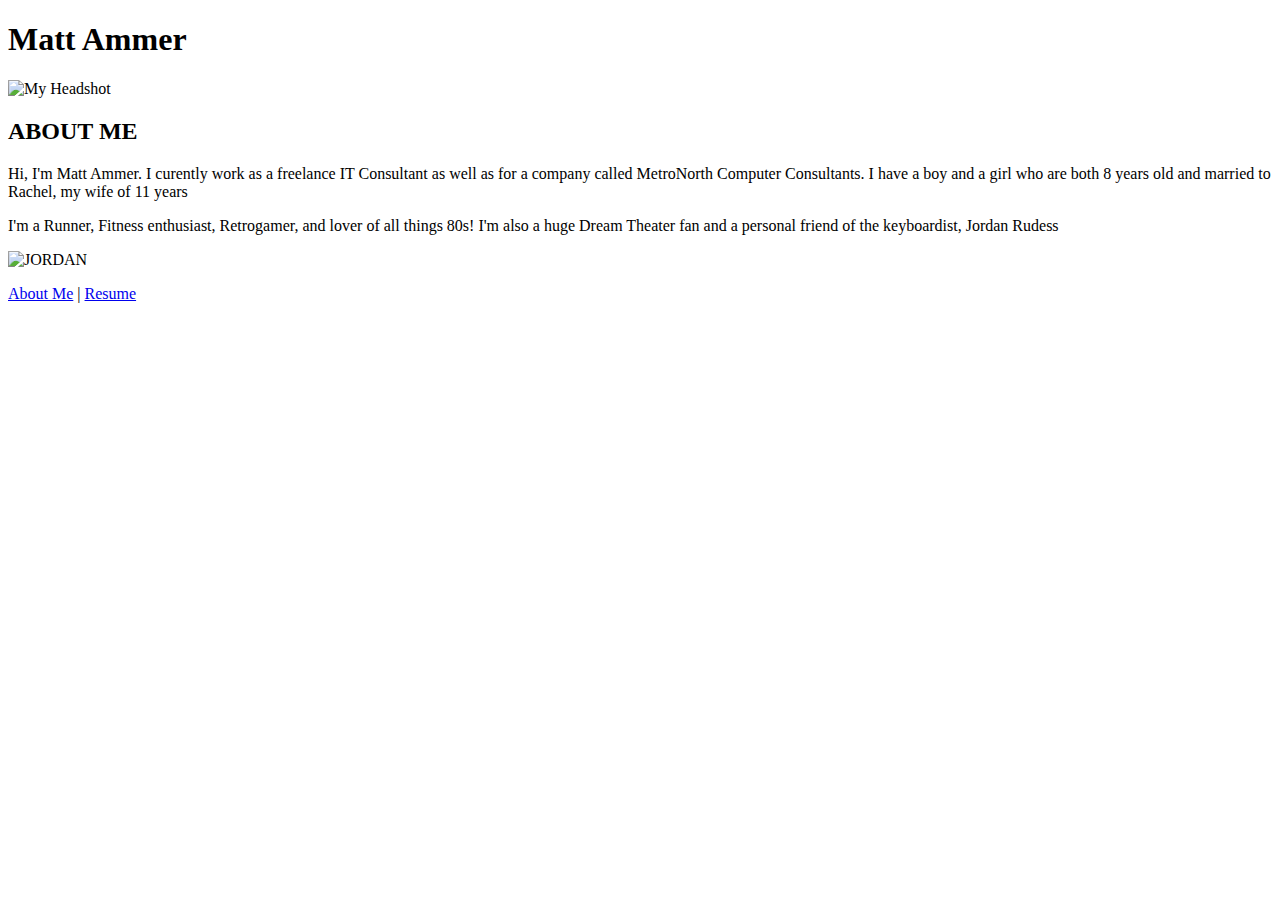
==== week1/personal-website/index.html @ 47cb7538 "Initial Upload" ====
<!DOCTYPE html>
<html>
	<head>
		<title>Matt Ammer</title>

		<link rel="stylesheet" type="text/css" href="file:///Users/User/Desktop/GA/Matt_AboutMe/Attachments_201579/style.css">
	</head>

	<body>
		<div id="matt">

			<h1>Matt Ammer</h1>

		</div>

		<img class="matt"src="file:///Users/User/Desktop/GA/Matt_AboutMe/Attachments_201579/about_matt.JPG" alt="My Headshot" title="ME">

		<h2>ABOUT ME</h2>

		<p>Hi, I'm Matt Ammer.  I curently work as a freelance IT Consultant as well as for a company called MetroNorth Computer Consultants.  I have a boy and a girl who are both 8 years old and married to Rachel, my wife of 11 years</p>

		<p>I'm a Runner, Fitness enthusiast, Retrogamer, and lover of all things 80s! I'm also a huge Dream Theater fan and a personal friend of the keyboardist, Jordan Rudess
			<div id="jordan">
				<img class="resize" src="file:///Users/User/Desktop/GA/Matt_AboutMe/Attachments_201579/jordan_rudess.JPG" alt="JORDAN" title="KEYBOARD WIZARD">
			</div></p>

		<p><a href="index.html">About Me</a> | <a href="resume.html">Resume</a></p>
	</body>
</html>
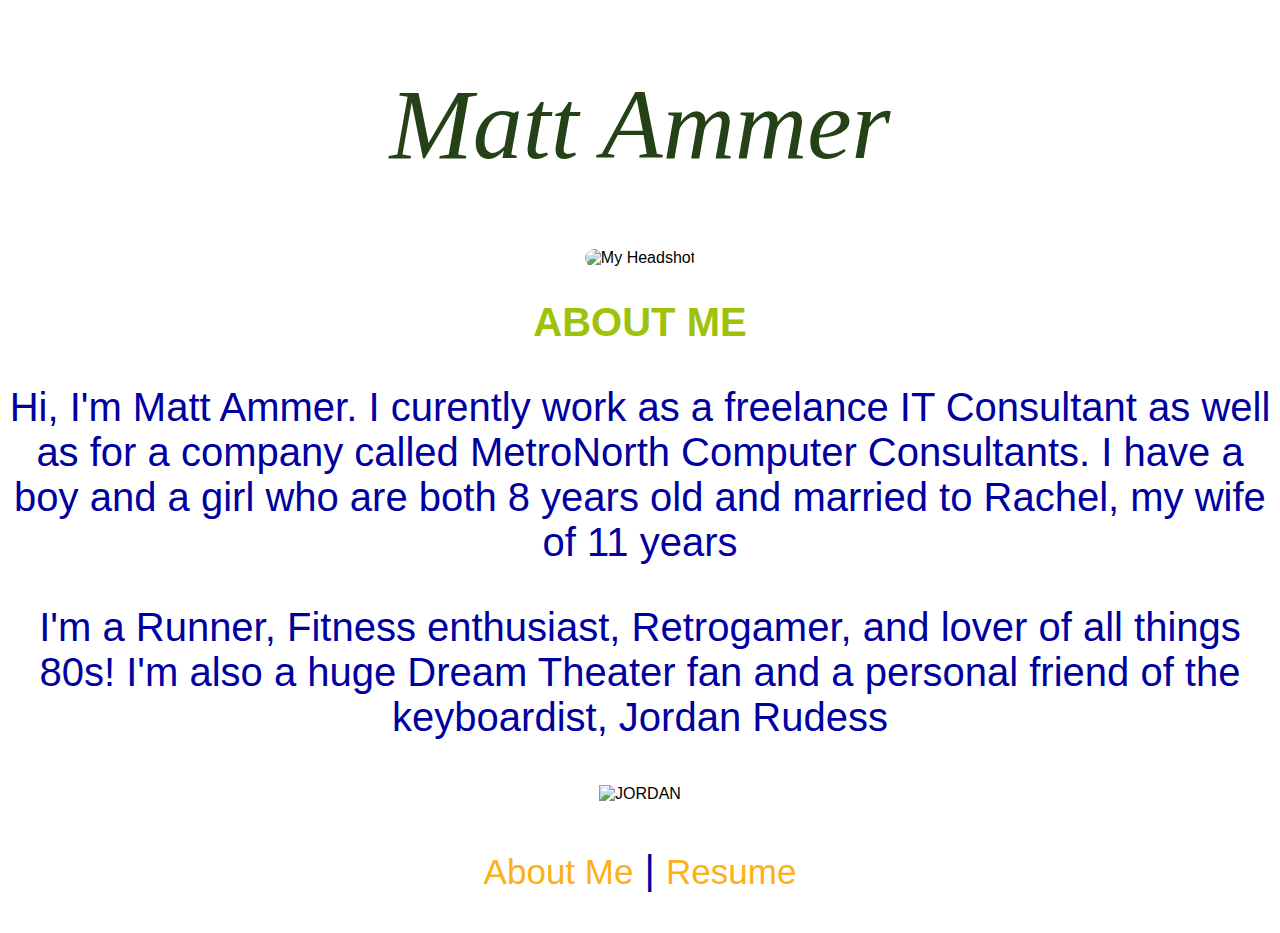
==== commit 56601dad: "changed stylesheet link" ====
--- a/week1/personal-website/index.html
+++ b/week1/personal-website/index.html
@@ -3,7 +3,7 @@
 	<head>
 		<title>Matt Ammer</title>
 
-		<link rel="stylesheet" type="text/css" href="file:///Users/User/Desktop/GA/Matt_AboutMe/Attachments_201579/style.css">
+		<link rel="stylesheet" type="text/css" href="http://mammer90.github.io/week1/personal-website/style.css">
 	</head>
 
 	<body>
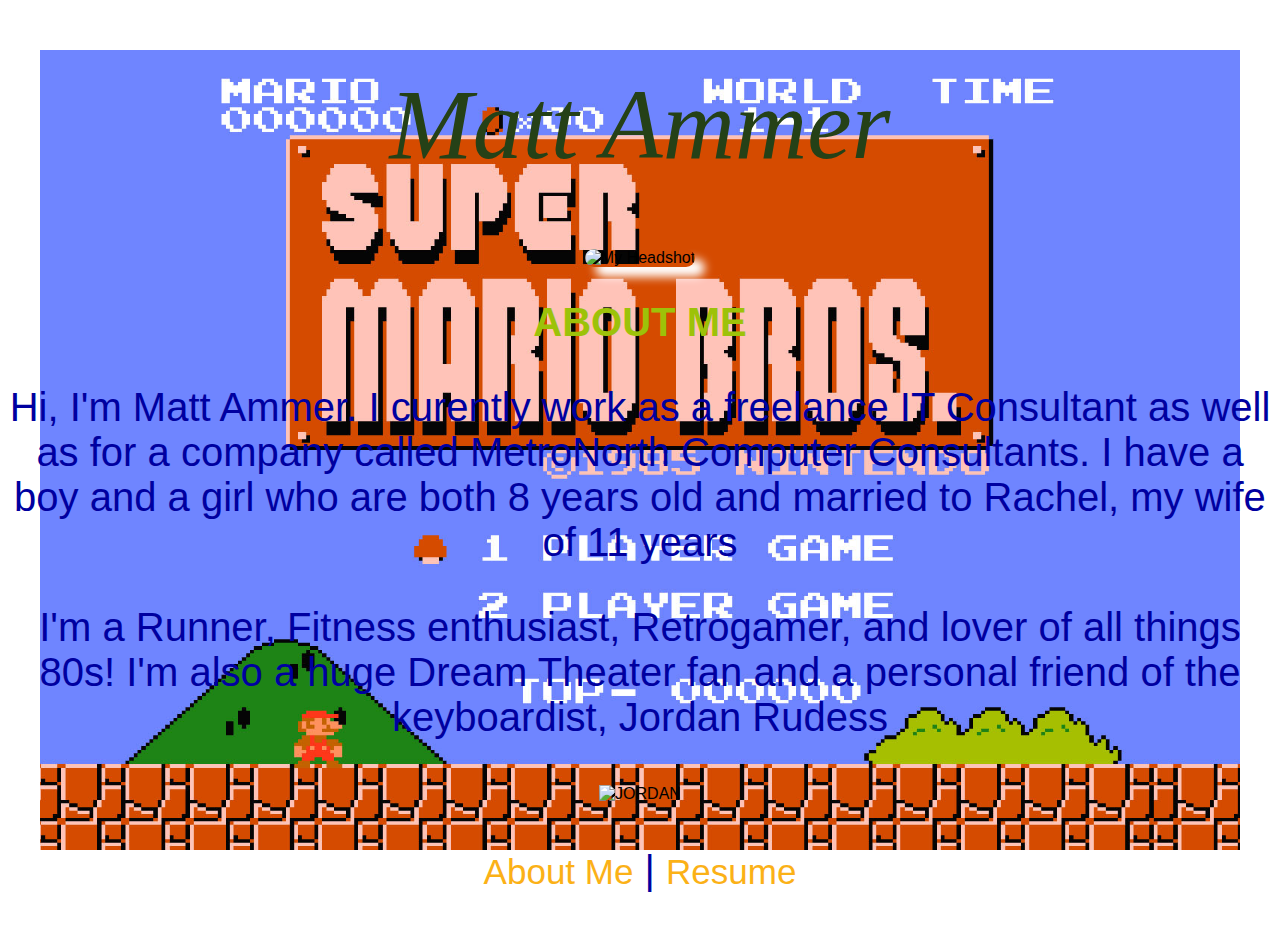
==== commit 3dbc5689: "Path Changes" ====
--- a/week1/personal-website/index.html
+++ b/week1/personal-website/index.html
@@ -13,7 +13,7 @@
 
 		</div>
 
-		<img class="matt"src="file:///Users/User/Desktop/GA/Matt_AboutMe/Attachments_201579/about_matt.JPG" alt="My Headshot" title="ME">
+		<img class="matt"src="http://mammer90.github.io/week1/personal-website/about_matt.jpg" alt="My Headshot" title="ME">
 
 		<h2>ABOUT ME</h2>
 
@@ -21,7 +21,7 @@
 
 		<p>I'm a Runner, Fitness enthusiast, Retrogamer, and lover of all things 80s! I'm also a huge Dream Theater fan and a personal friend of the keyboardist, Jordan Rudess
 			<div id="jordan">
-				<img class="resize" src="file:///Users/User/Desktop/GA/Matt_AboutMe/Attachments_201579/jordan_rudess.JPG" alt="JORDAN" title="KEYBOARD WIZARD">
+				<img class="resize" src="http://mammer90.github.io/week1/personal-website/jordan_rudess.jpg" alt="JORDAN" title="KEYBOARD WIZARD">
 			</div></p>
 
 		<p><a href="index.html">About Me</a> | <a href="resume.html">Resume</a></p>
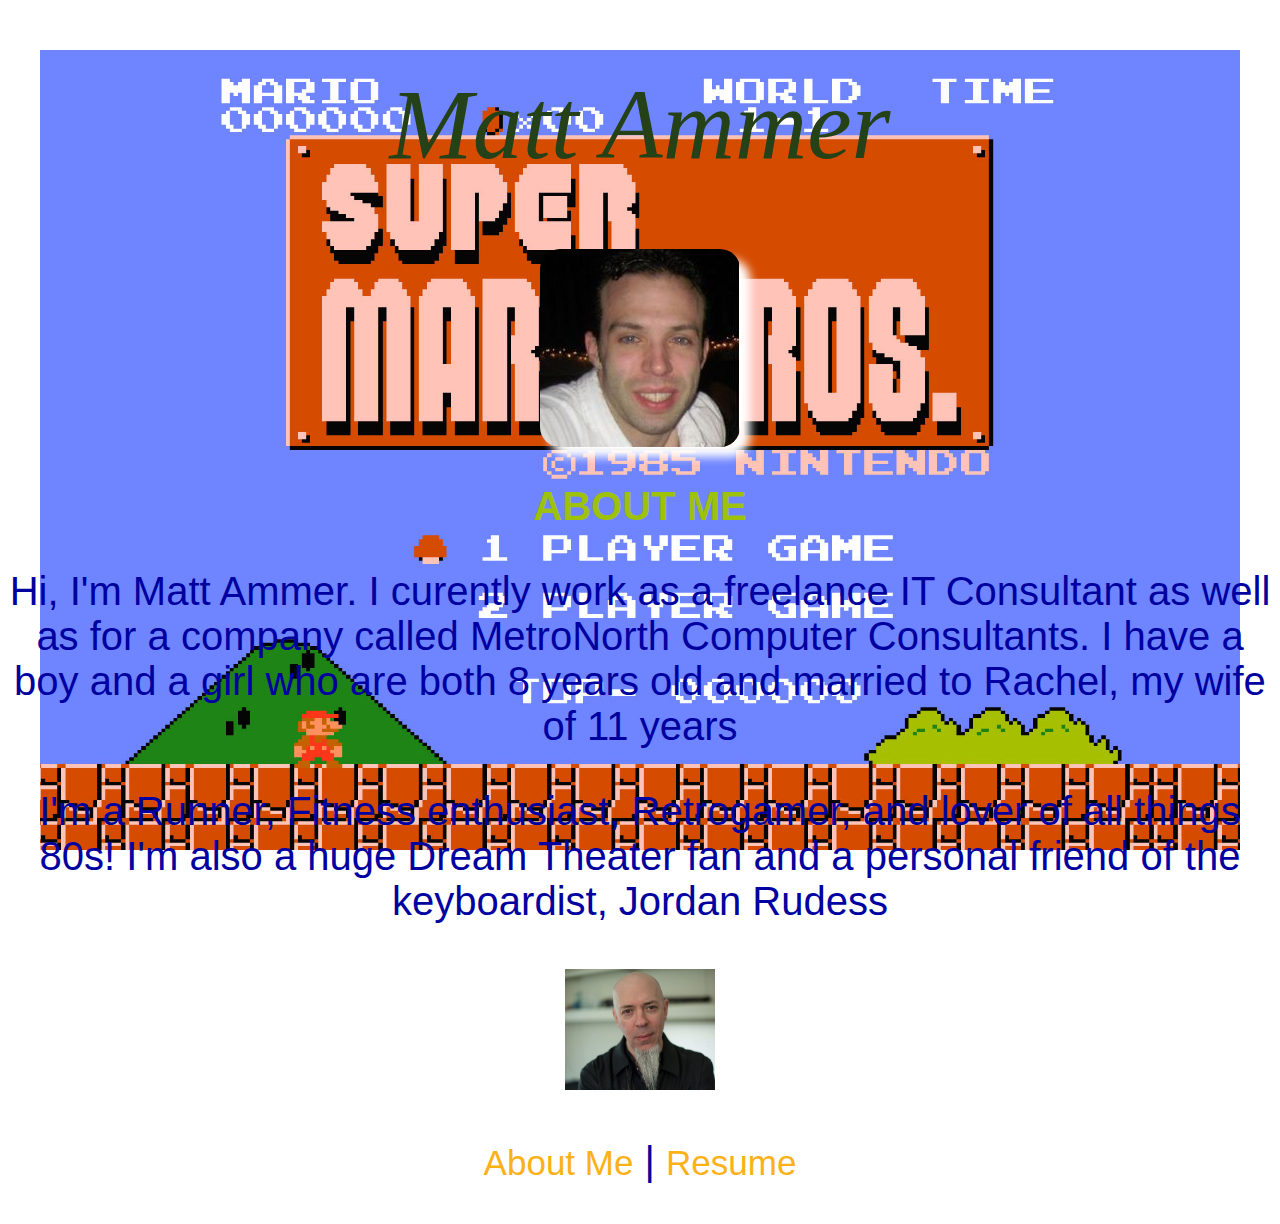
==== commit 769fb437: "More changes to URL" ====
--- a/week1/personal-website/index.html
+++ b/week1/personal-website/index.html
@@ -13,7 +13,7 @@
 
 		</div>
 
-		<img class="matt"src="http://mammer90.github.io/week1/personal-website/about_matt.jpg" alt="My Headshot" title="ME">
+		<img class="matt"src="http://mammer90.github.io/week1/personal-website/about_matt.JPG" alt="My Headshot" title="ME">
 
 		<h2>ABOUT ME</h2>
 
@@ -21,7 +21,7 @@
 
 		<p>I'm a Runner, Fitness enthusiast, Retrogamer, and lover of all things 80s! I'm also a huge Dream Theater fan and a personal friend of the keyboardist, Jordan Rudess
 			<div id="jordan">
-				<img class="resize" src="http://mammer90.github.io/week1/personal-website/jordan_rudess.jpg" alt="JORDAN" title="KEYBOARD WIZARD">
+				<img class="resize" src="http://mammer90.github.io/week1/personal-website/jordan_rudess.JPG" alt="JORDAN" title="KEYBOARD WIZARD">
 			</div></p>
 
 		<p><a href="index.html">About Me</a> | <a href="resume.html">Resume</a></p>
